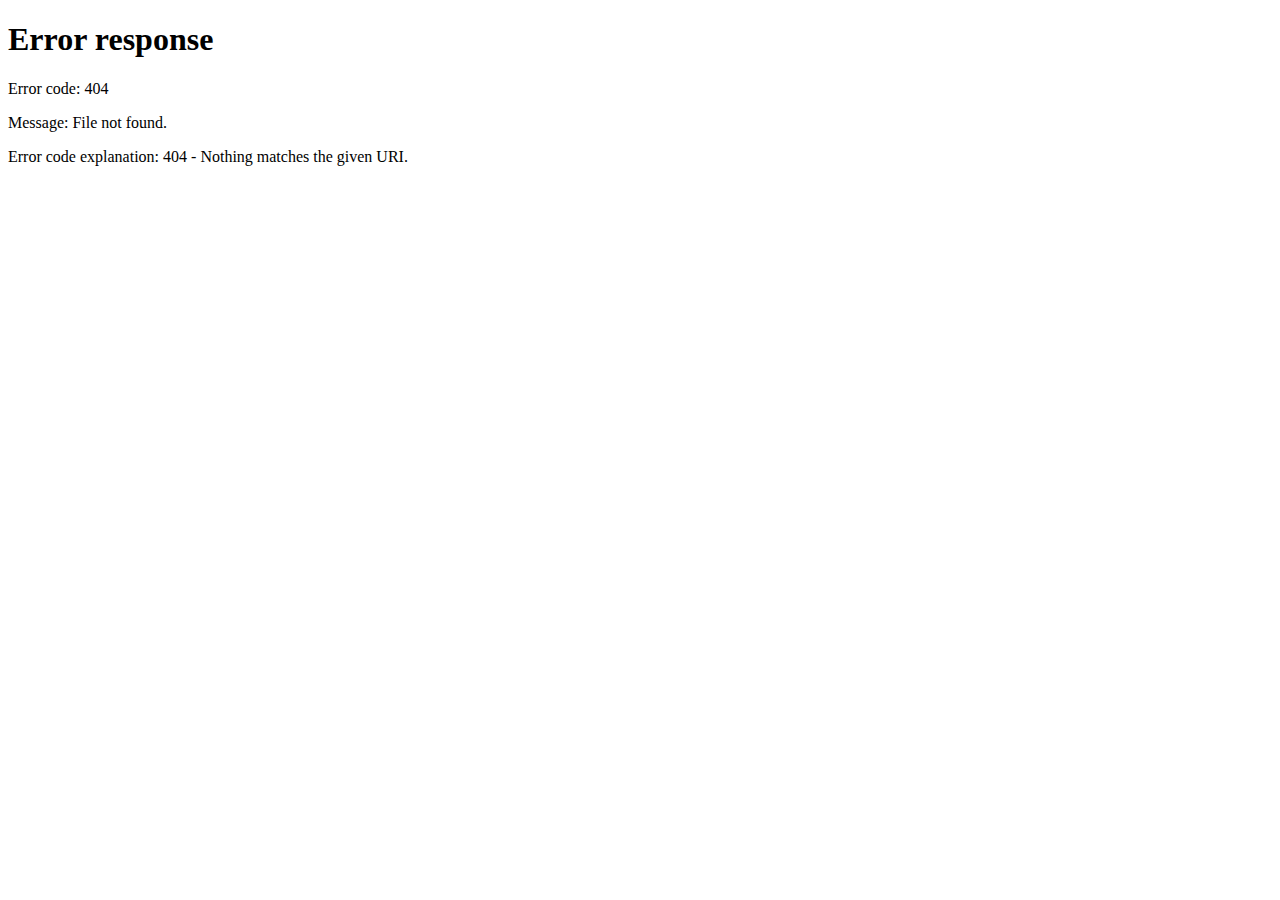
==== index.html @ 753fa9f5 "Update index.html" ====
<!DOCTYPE html>
<html lang="en">

<head>
    <meta charset="UTF-8">
    <meta name="viewport" content="width=device-width, initial-scale=1.0">
    <title>Home - Dark Hours</title>
    <link rel="stylesheet" href="style.css">
</head>

<body>
    <header>
        <h3>Dark Hours</h3>
    </header>
    <section class="centered">
        <p>Your Total Hours: <span id="balance">0</span> hours</p>
    </section>
    <section class="centered">
        <p>Claim hours every 4 hours.</p>
        <button id="claimButton" onclick="claimHours()">Claim</button>
        <p id="countdown"></p>
    </section>
    <footer>
        <nav>
            <ul>
                <li><a href="Tasks.html">Tasks🗒️</a></li>
                <li><a href="Frens.html">Invite👥</a></li>
                <li><a href="Wallet.html">Wallet🏦</a></li>
            </ul>
        </nav>
    </footer>
    <script src="script.js"></script>
</body>

</html>
---- style.css ----
/* General Styles */
body {
    font-family: Arial, sans-serif;
    background-color: #000000;
    color: #ffffff;
    margin: 0;
    padding: 0;
    display: flex;
    flex-direction: column;
    align-items: center;
    min-height: 100vh;
}

header {
    background-color: #0f0f0f;
    width: 100%;
    padding: 20px;
    text-align: center;
    box-shadow: 0px 4px 8px rgba(0, 0, 0, 0.5);
}

header h1 {
    font-size: 1.5rem;
    margin: 0;
    color: #ffffff;
}

header h3 {
    font-size: 1.25rem;
    margin: 0;
    color: #ffffff;
}

.centered {
    text-align: center;
    margin-top: 20px;
}

section {
    max-width: 600px;
    margin: 20px;
    padding: 20px;
    background-color: #000000;
    border-radius: 8px;
    box-shadow: 0px 4px 8px rgba(0, 0, 0, 0.3);
}

section p {
    margin: 10px 0;
}

/* Task List Styles */
.task-list {
    max-height: 400px; /* Adjust based on your design */
    overflow-y: auto; /* Enables vertical scrolling */
}

ul {
    padding: 0;
    margin: 0;
    list-style-type: none;
}

ul li {
    margin: 15px 0;
    font-size: 1rem;
}

footer {
    background-color: #000000;
    width: 100%;
    padding: 72px 0;
    text-align: center;
    position: fixed;
    bottom: 0;
    border-radius: 1px;
    box-shadow: 0px -4px 8px rgba(0, 0, 0, 0.5);
}

/* Navigation Styles */
nav ul {
    list-style-type: none;
    padding: 0;
    margin: 0;
    display: flex;
    justify-content: center;
}

nav ul li {
    margin: 0 15px;
}

nav ul li a {
    text-decoration: none;
    color: #ffffff;
    font-weight: bold;
}

nav ul li a:hover {
    color: #ffffff;
}

/* Button Styles */
button {
    background-color: #ffffff;
    color: #121212;
    border: none;
    padding: 10px 20px;
    font-size: 1.2rem;
    font-weight: bold;
    border-radius: 5px;
    cursor: pointer;
    transition: background-color 0.3s ease;
}

button:hover {
    background-color: #ffffff;
}

button:disabled {
    background-color: #ffffff;
    cursor: not-allowed;
}

/* Claim Button Styles */
#claimButton {
    width: 250px;
    height: 250px;
    border-radius: 50%;
    background-color: #00ff00; /* Red when enabled */
    color: #000000;
    border: none;
    font-size: 1.2rem;
    cursor: pointer;
    transition: background-color 0.3s ease;
}

#claimButton:disabled {
    background-color: #ffffff; /* Green when disabled */
    cursor: not-allowed;
}

/* Countdown Timer Styles */
#countdown {
    font-size: 1.2rem;
    color: #ff0000; /* Red for remaining time */
    margin-top: 10px;
}

/* Input Styles */
input[type="text"] {
    width: 70%;
    padding: 10px;
    margin-top: 10px;
    border-radius: 5px;
    border: 1px solid #000000;
    background-color: #000000;
    color: #ffffff;
    font-size: 1rem;
    outline: none;
}

/* Responsive Styles */
@media (max-width: 600px) {
    section {
        margin: 10px;
        padding: 15px;
    }

    button {
        width: 100%;
        padding: 12px 0;
        font-size: 1.2rem;
    }

    input[type="text"] {
        width: 100%;
    }
}
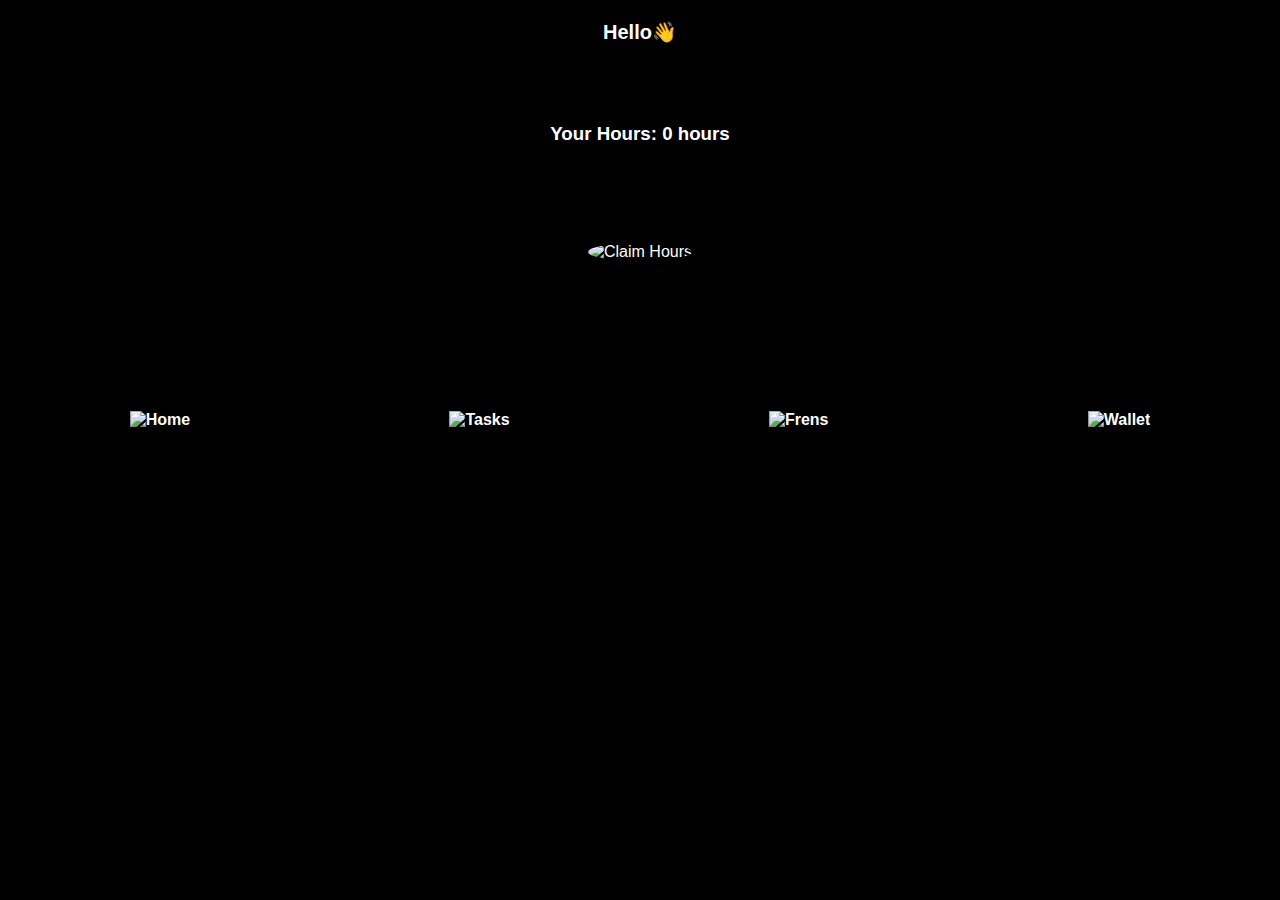
==== commit 5629152b: "Update index.html" ====
--- a/index.html
+++ b/index.html
@@ -4,28 +4,31 @@
 <head>
     <meta charset="UTF-8">
     <meta name="viewport" content="width=device-width, initial-scale=1.0">
-    <title>Home - Dark Hours</title>
+    <title>Home - Hello👋</title>
     <link rel="stylesheet" href="style.css">
 </head>
 
 <body>
     <header>
-        <h3>Dark Hours</h3>
+        <h3>Hello👋</h3>
     </header>
     <section class="centered">
-        <p>Your Total Hours: <span id="balance">0</span> hours</p>
+        <h3>
+            <p class="bordered-text">Your Hours: <span id="balance">0</span> hours</p>
+        </h3>
     </section>
     <section class="centered">
-        <p>Claim hours every 4 hours.</p>
-        <button id="claimButton" onclick="claimHours()">Claim</button>
+        <!-- Replaced the button with an image -->
+        <img id="claimButton" src="hours.png" alt="Claim Hours" onclick="claimHours()">
         <p id="countdown"></p>
     </section>
     <footer>
         <nav>
-            <ul>
-                <li><a href="Tasks.html">Tasks🗒️</a></li>
-                <li><a href="Frens.html">Invite👥</a></li>
-                <li><a href="Wallet.html">Wallet🏦</a></li>
+            <ul class="footer-nav">
+                <li><a href="index.html"><img src="home.png" alt="Home"></a></li>
+                <li><a href="Tasks.html"><img src="earn.png" alt="Tasks"></a></li>
+                <li><a href="Frens.html"><img src="frens.png" alt="Frens"></a></li>
+                <li><a href="Wallet.html"><img src="wallet.png" alt="Wallet"></a></li>
             </ul>
         </nav>
     </footer>
--- a/style.css
+++ b/style.css
@@ -8,11 +8,11 @@
     display: flex;
     flex-direction: column;
     align-items: center;
-    min-height: 100vh;
+    min-height: 80vh;
 }
 
 header {
-    background-color: #0f0f0f;
+    background-color: #000000;
     width: 100%;
     padding: 20px;
     text-align: center;
@@ -51,7 +51,7 @@
 
 /* Task List Styles */
 .task-list {
-    max-height: 400px; /* Adjust based on your design */
+    max-height: 300px; /* Adjust based on your design */
     overflow-y: auto; /* Enables vertical scrolling */
 }
 
@@ -69,9 +69,9 @@
 footer {
     background-color: #000000;
     width: 100%;
-    padding: 72px 0;
+    padding: 100px 0;
     text-align: center;
-    position: fixed;
+    position: not fixed;
     bottom: 0;
     border-radius: 1px;
     box-shadow: 0px -4px 8px rgba(0, 0, 0, 0.5);
@@ -122,22 +122,12 @@
     cursor: not-allowed;
 }
 
-/* Claim Button Styles */
+/* Claim Button Image Styles */
 #claimButton {
-    width: 250px;
-    height: 250px;
-    border-radius: 50%;
-    background-color: #00ff00; /* Red when enabled */
-    color: #000000;
-    border: none;
-    font-size: 1.2rem;
+    width: 220px;
+    height: 220px;
     cursor: pointer;
-    transition: background-color 0.3s ease;
-}
-
-#claimButton:disabled {
-    background-color: #ffffff; /* Green when disabled */
-    cursor: not-allowed;
+    border-radius: 50%; /* Keeps the circular shape */
 }
 
 /* Countdown Timer Styles */
@@ -177,3 +167,21 @@
         width: 100%;
     }
 }
+
+/* Footer Navigation Image Styles */
+.footer-nav {
+    list-style-type: none;
+    display: flex;
+    justify-content: space-around; /* Space the images evenly */
+    padding: 0;
+    margin:  0;
+}
+
+.footer-nav li {
+    display: inline;
+}
+
+.footer-nav img {
+    width: 49px; /* Adjust the size of the images */
+    height: 49px; /* Adjust the size of the images */
+}
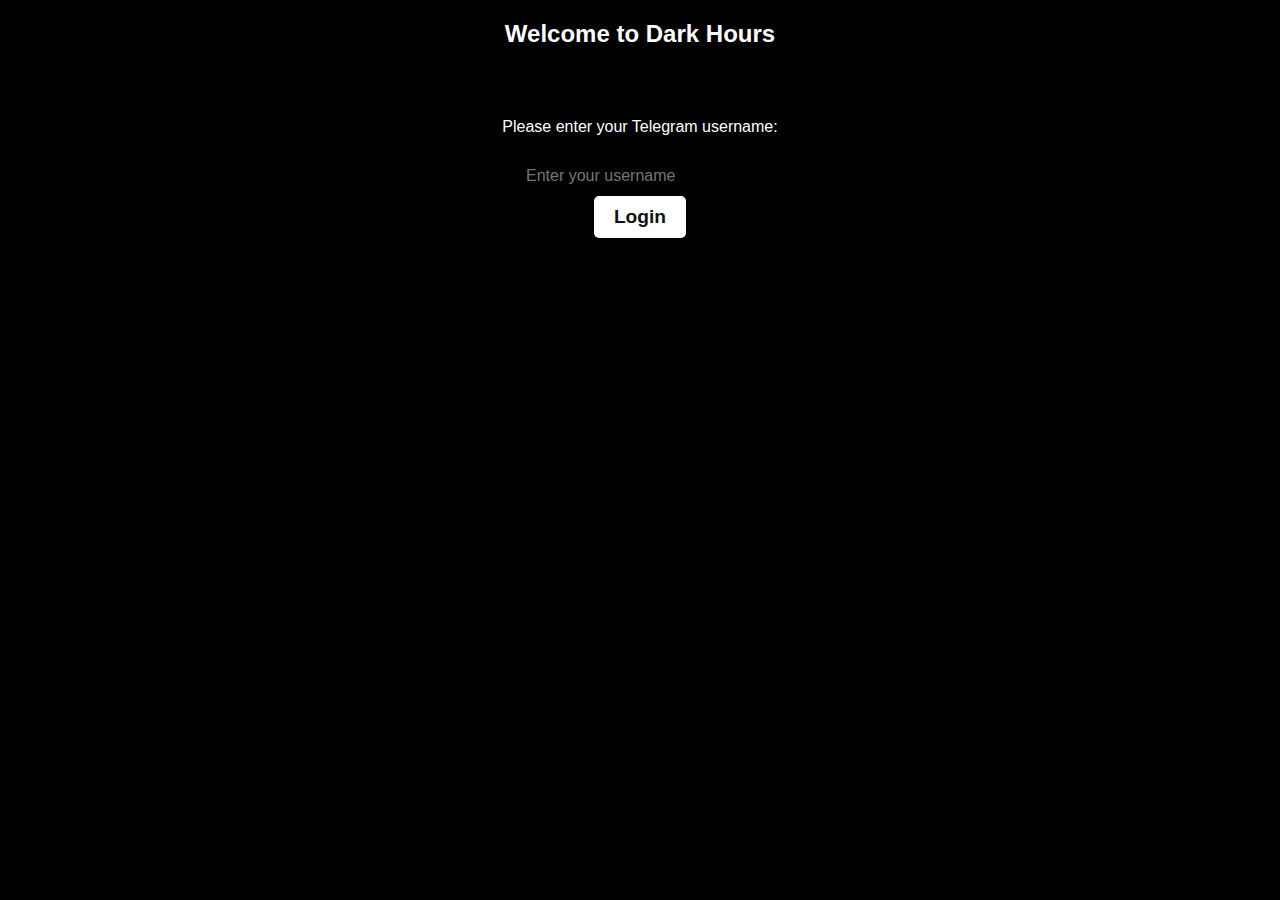
==== commit 707ad57b: "Update index.html" ====
--- a/index.html
+++ b/index.html
@@ -6,6 +6,16 @@
     <meta name="viewport" content="width=device-width, initial-scale=1.0">
     <title>Home - Hello👋</title>
     <link rel="stylesheet" href="style.css">
+    <style>
+        body {
+            background-image: url('darkhour.png');
+            background-size: cover;
+            background-position: center;
+            background-repeat: repeat;
+            margin: 0;
+            padding: 0;
+        }
+    </style>
 </head>
 
 <body>
--- a/style.css
+++ b/style.css
@@ -49,6 +49,13 @@
     margin: 10px 0;
 }
 
+/* Bordered Text for "Your Hours" */
+.bordered-text {
+    border: 2px solid white;
+    padding: 10px;
+    display: inline-block;
+}
+
 /* Task List Styles */
 .task-list {
     max-height: 300px; /* Adjust based on your design */
@@ -69,10 +76,10 @@
 footer {
     background-color: #000000;
     width: 100%;
-    padding: 100px 0;
+    padding: 10px 0;
     text-align: center;
-    position: not fixed;
-    bottom: 0;
+    position: fixed;
+    bottom: 110px; /* 110px above the bottom of the screen */
     border-radius: 1px;
     box-shadow: 0px -4px 8px rgba(0, 0, 0, 0.5);
 }
@@ -137,6 +144,13 @@
     margin-top: 10px;
 }
 
+/* Styles for Green "Claim" Text */
+#countdown.claim-text {
+    color: #00ff00; /* Green color for claim text */
+    font-weight: bold;
+    font-size: 1.5rem;
+}
+
 /* Input Styles */
 input[type="text"] {
     width: 70%;
